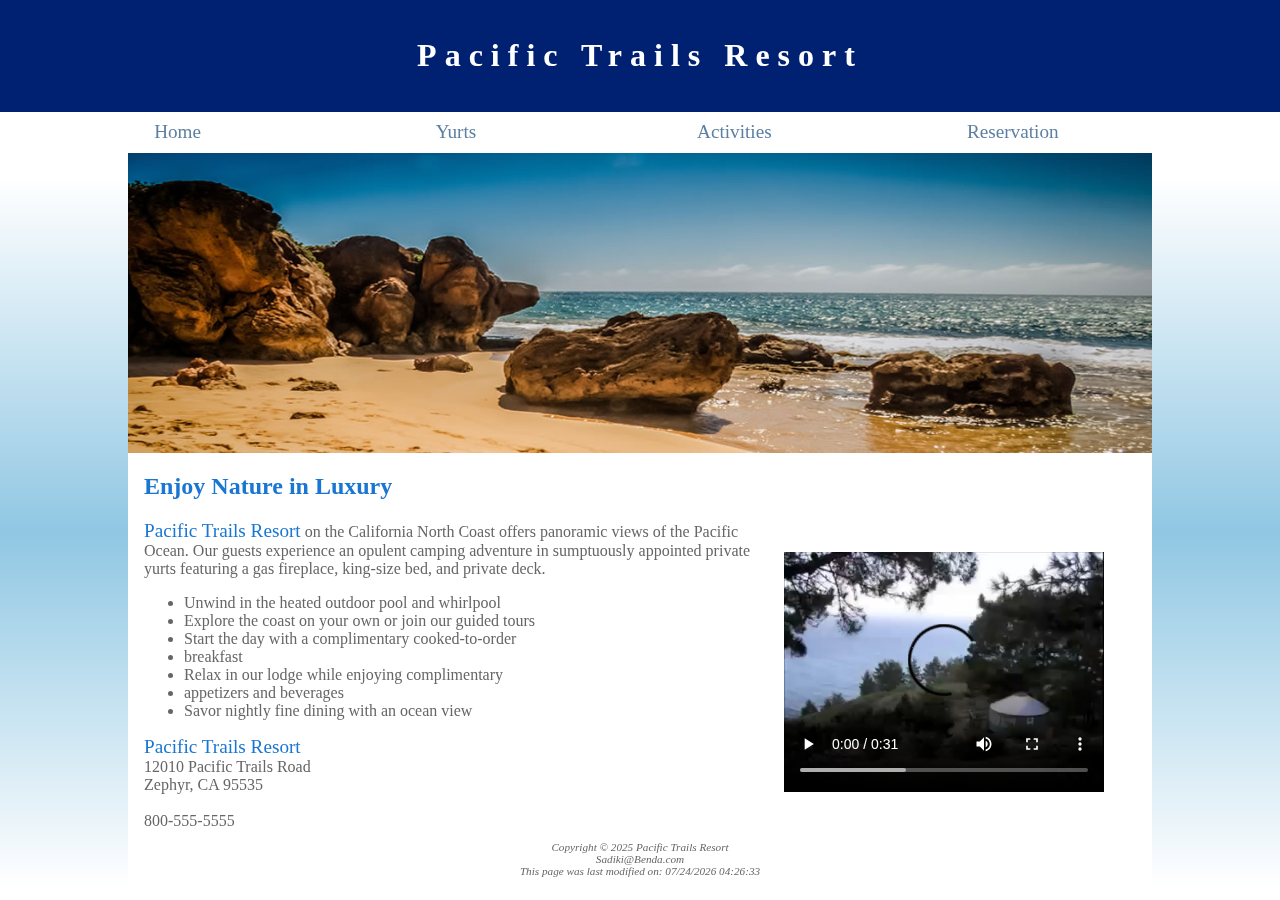
==== index.html @ 78ebfe82 "Javascript form edited" ====
<!DOCTYPE html>
<html lang="en">
<head>
    <meta charset="UTF-8">
    <meta name="viewport" content="width=device-width, initial-scale=1.0">
    <title>Pacific Trails Resort</title>
    <link rel="stylesheet" href="pacific.css">

     <!--
        author: Sadiki Benda SDEV 153
        assignment: M02 Assignment: Case Studies Chapter 2 and 3
    -->
</head>
<body>
    
        <header>
            <a href="index.html"><h1>Pacific Trails Resort</h1></a> 
        </header>

        <nav>
            <ul>
                <li><a href="index.html">Home</a></li>
                <li><a href="yurts.html">Yurts</a></li>
                <li><a href="activities.html">Activities</a></li>
                <li><a href="reservation.html">Reservation</a></li>
            </ul>
        </nav>
        
    <div id="wrapper">
        <div id="homehero">
            
        </div>
    
        <main>
            <h2>Enjoy Nature in Luxury</h2>

            <video controls="controls"  width="320" height="240" >
                <source src="/images/pacific.mp4" type="video/mp4">
                <source src="/images/pacific.ogv" type="video/ogg">
                <source src="/images/pacific.jpg" type="video/jpg">
            </video>
            
            <p>
                <span class="resort">Pacific Trails Resort</span> on the California North Coast offers panoramic views of the Pacific Ocean. 
                Our guests experience an opulent camping adventure in sumptuously appointed private yurts featuring 
                a gas fireplace, king-size bed, and private deck.
            </p>

            <ul>
                <li>Unwind in the heated outdoor pool and whirlpool</li>
                <li>Explore the coast on your own or join our guided tours</li>
                <li>Start the day with a complimentary cooked-to-order</li>
                <li>breakfast</li>
                <li>Relax in our lodge while enjoying complimentary</li>
                <li>appetizers and beverages</li>
                <li>Savor nightly fine dining with an ocean view</li>
            </ul>

            <div>
                <span class="resort">Pacific Trails Resort</span> <br>
                12010 Pacific Trails Road <br>
                Zephyr, CA 95535 <br> <br>
                <a id="mobile" href="tel:800-555-5555">800-555-5555</a>
                <span id="desktop">800-555-5555</span> <br>
            </div>
    
        </main>

        <footer>
            Copyright &copy; 2025 Pacific Trails Resort <br>
            Sadiki@Benda.com <br>

            <div>
                <script>
                    document.write("This page was last modified on: " + document.lastModified);
                </script>
            </div>
        </footer>
    </div>
</body>
</html>
---- pacific.css ----
body{
    background-color: #90C7E3;
    margin: 0;
    
}

* {
    box-sizing: border-box;
}

#wrapper{
    background-color: #ffffff;
    color: #666666; 
}

#homehero{
    height: 300px;
    background-image: url(images/coast.jpg); 
    background-repeat: no-repeat;
    background-size: 200% 100%;
    
}

#yurthero{
    height: 300px;
    background-image: url(images/yurt.jpg);
    background-repeat: no-repeat;
    background-size: 200% 100%;
    
}

#trailhero{
    height: 300px;
    background-image: url(images/trail.jpg);
    background-repeat: no-repeat;
    background-size: 200% 100%;
    
}

header{
    background-color: #002171;
    color: #ffffff;
    font-family: Georgia, serif;
    padding: 1em;
}

header a {
    text-decoration: none;
    color: #ffffff;
}

header a:link {
    color: #ffffff;
}

header a:visited {
    color: #ffffff;
}

header a:hover {
    color: #90C7E3;
}

h1{
    text-align: center;
    font-size: 1.5em;
}
nav{
    font-size: 1.2em;
    text-align: center;
    background-color: white;
}
nav a {
    text-decoration: none;        
}
nav a:link{
    color: #5c7fa3;
}
nav a:visited{
    color: #344873;
}
nav a:hover{
    color: #a52a2a;
}
nav ul{
    display: flex;
    flex-direction: column;
    list-style-type: none;
    padding-left: 0;
    margin: 0;
}
nav li{
    padding-top: .5em;
    padding-bottom: .5em;
    padding-left: 1em;
    padding-right: 1em;
    width: 100%;
    border-bottom: 1px solid;
}
main{
    padding: 0 1em 0 1em;
}
h2{
    color: #1976D2;
}
h3{
    font-family:Georgia ;
}
section{
    padding-left: .5em;
    padding-right: .5em; 
}

dt{
    color: #002171;
}
.resort{
    color: #1976D2;
    font-size: 1.2em;
}
footer{
    font-size: .70em;
    text-align: center;
    font-style: italic;
    padding: 1em;
    background-color: #ffffff;
}

#mobile {
    display: inline;
}

#desktop {
    display: none;
}

table{
    width: 90%;
    margin: 0 auto;
    border: 1px solid #3399cc;
    border-collapse: collapse;
}

td{
    border: 1px solid #3399cc;
    padding: 5px;
    text-align: center;
}
.text{
    text-align: left;
}

tr:nth-last-of-type(even){
    background-color: #DFEDF8;
}

/* Form Styling */

form {
    display: flex;
    flex-direction: column;
    padding-left: 1em;
    width: 80%;
}

input, textarea {
    margin-bottom: 0;
}


#reshero{
    height: 300px;
    background-image: url(images/ocean.jpg);
    background-repeat: no-repeat;
    background-size: 100% 100%;
}

#myAddress{
    text-align: center;
}

video{
    float: right;
    margin: 2em;
}


/* Media Queries */

@media (min-width: 600px){

    form {
        width: 60%;
        display: grid;
        grid-template-columns: 1fr 1fr 1fr;
        gap: 1em;
    }
    
    input[type="submit"] {
        grid-column: 2;
        width: 10em;
        margin: 0 auto;
    }
    
    #reshero {
        background-size: 100% 100%;
    }

    h1{
        font-size: 2em;
        letter-spacing: .25em;
    }
    nav ul{
        display: flex;
        flex-direction: row;
        justify-content: space-around;
        padding-right: 2em;
        padding-left: 2em;
    }
    nav li{
        width: 12em;
        border-bottom: none;
    }
    section{
        padding: 0 2em 0 2em;

    }
    #flow{
        display: flex;
        flex-direction: row;
    }
    #mobile {
        display: none;
    }
    #desktop {
        display: inline;
    }
    #homehero{
        background-size: 100% 100%;
    }
    #yurthero{
        background-size: 100% 100%;
    }
    #trailhero{
        background-size: 100% 100%;
    }

}

@media (min-width: 1024px) {
    
    body{
        background-image: linear-gradient(to bottom, #FFFFFF 20%, #90C7E3 60%, #FFFFFF 100%);
    }
    nav ul{
        padding-right: 10%;
        padding-right: 10%;
    }

    #wrapper{
        width: 80%;
        margin: 0 auto;
    }
}
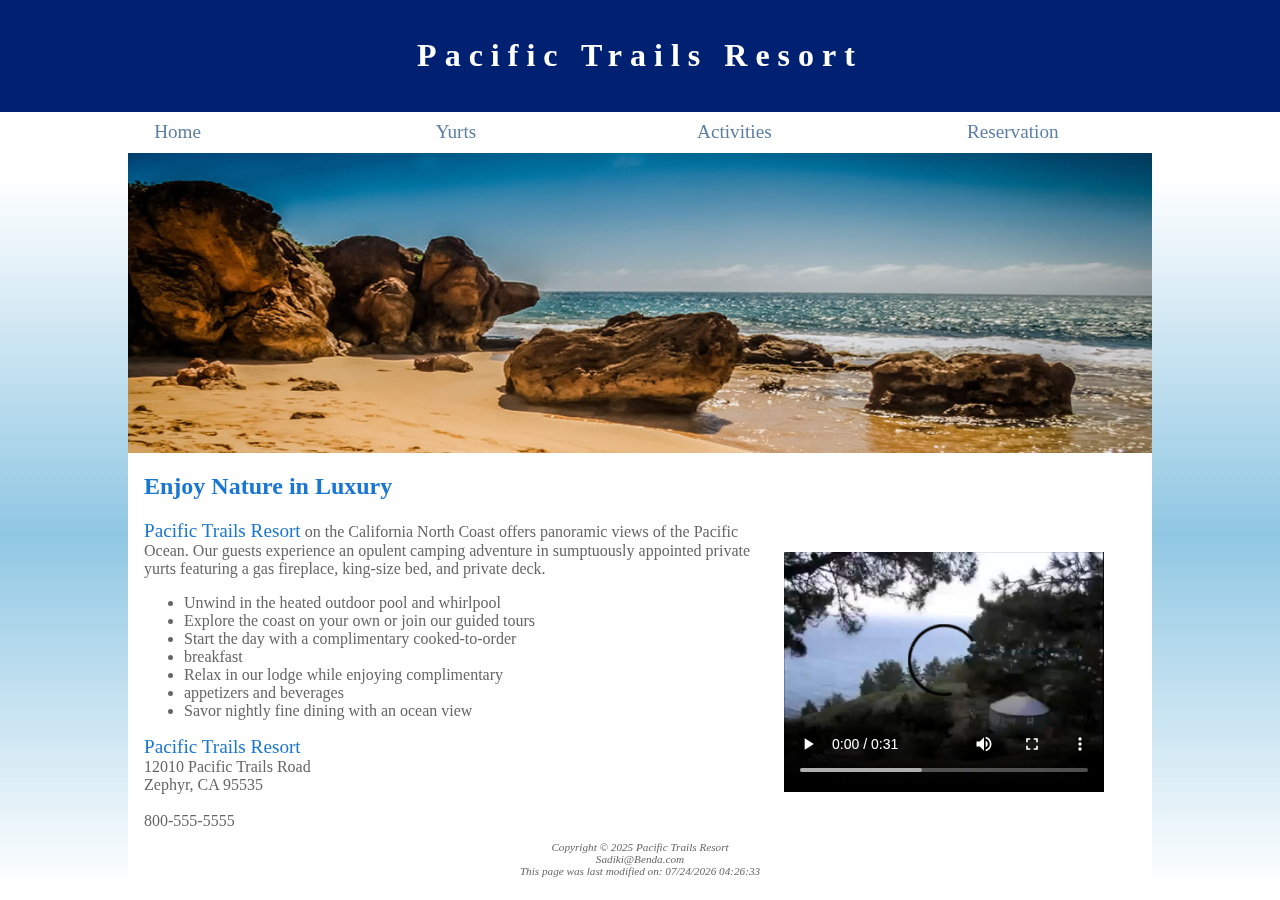
==== commit cb4cab8a: "imgage update" ====
--- a/index.html
+++ b/index.html
@@ -35,9 +35,9 @@
             <h2>Enjoy Nature in Luxury</h2>
 
             <video controls="controls"  width="320" height="240" >
-                <source src="/images/pacific.mp4" type="video/mp4">
-                <source src="/images/pacific.ogv" type="video/ogg">
-                <source src="/images/pacific.jpg" type="video/jpg">
+                <source src="./images/pacific.mp4" type="video/mp4">
+                <source src="./images/pacific.ogv" type="video/ogg">
+                <source src="./images/pacific.jpg" type="video/jpg">
             </video>
             
             <p>
